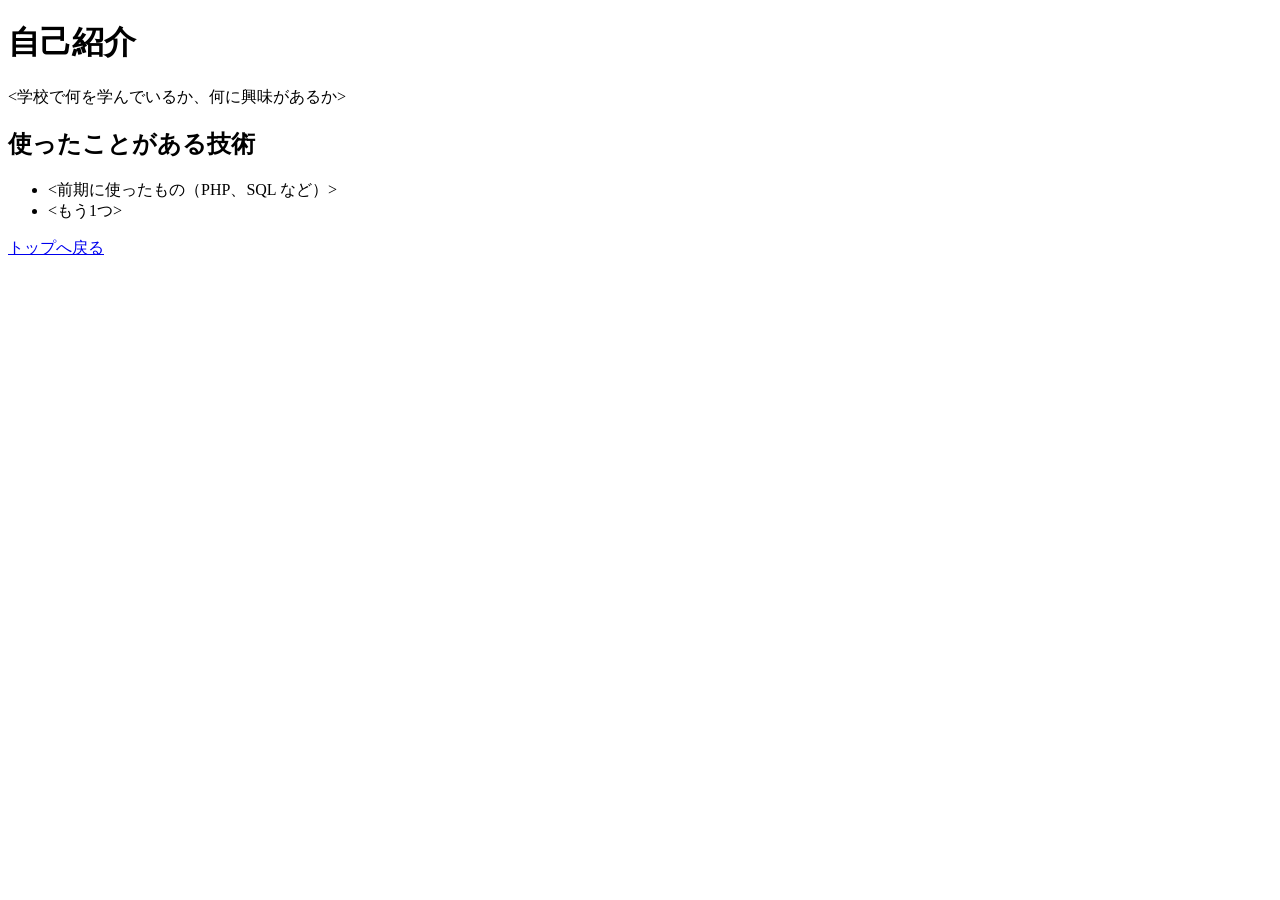
==== about.html @ b5fdc1fc "feat: サイトの骨格（3ページと画像）を追加" ====
<!DOCTYPE html>
<html lang="ja">
<head>
  <meta charset="UTF-8">
  <meta name="viewport" content="width=device-width, initial-scale=1.0">
  <title>自己紹介｜濱田英樹</title>
</head>
<body>
  <h1>自己紹介</h1>
  <p><学校で何を学んでいるか、何に興味があるか></p>

  <h2>使ったことがある技術</h2>
  <ul>
    <li><前期に使ったもの（PHP、SQL など）></li>
    <li><もう1つ></li>
  </ul>

  <p><a href="index.html">トップへ戻る</a></p>
</body>
</html>
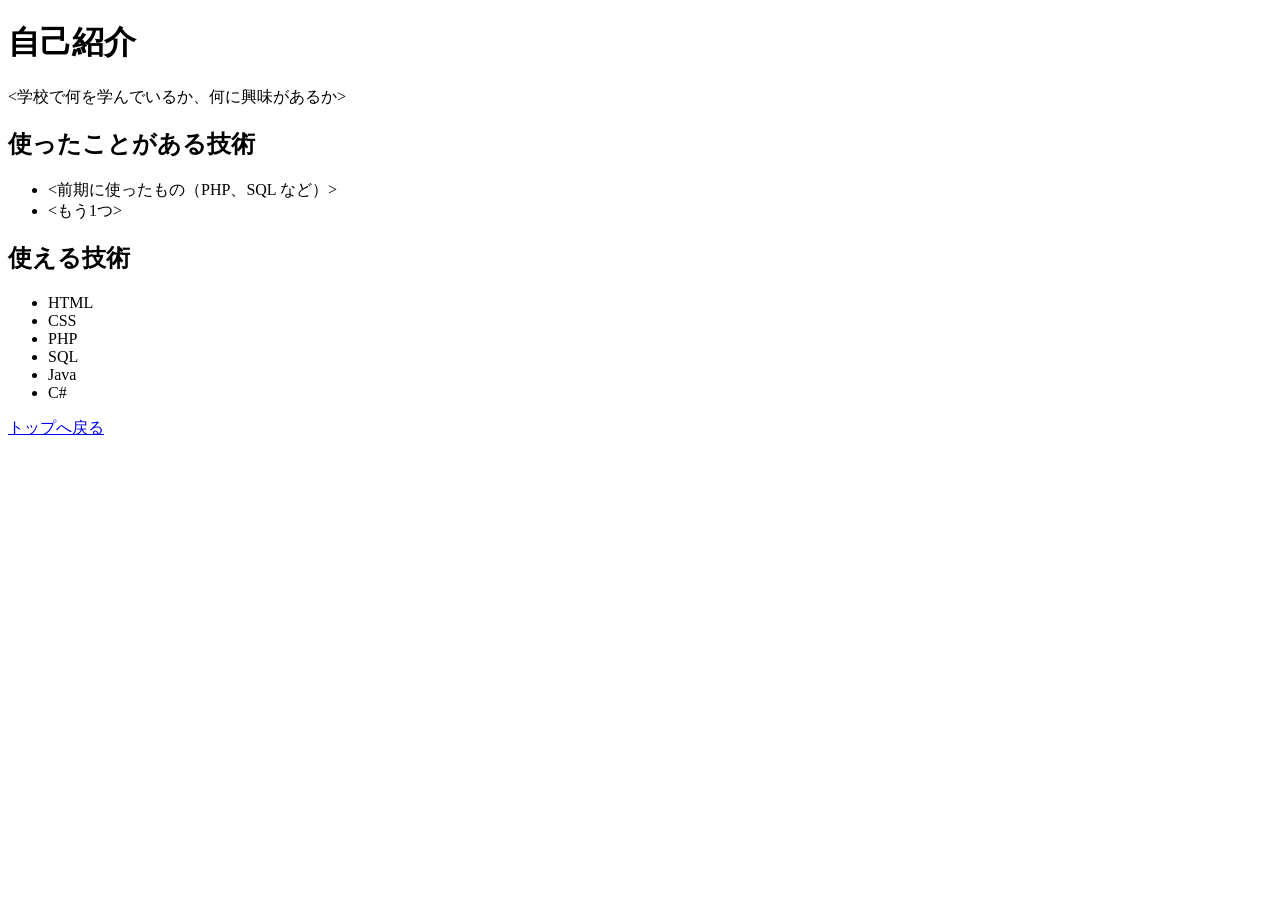
==== commit 37929ac2: "feat: 使える技術セクションを追加" ====
--- a/about.html
+++ b/about.html
@@ -15,6 +15,16 @@
     <li><もう1つ></li>
   </ul>
 
+  <h2>使える技術</h2>
+  <ul>
+    <li>HTML</li>
+    <li>CSS</li>
+    <li>PHP</li>
+    <li>SQL</li>
+    <li>Java</li>
+    <li>C#</li>
+  </ul>
+
   <p><a href="index.html">トップへ戻る</a></p>
 </body>
 </html>
